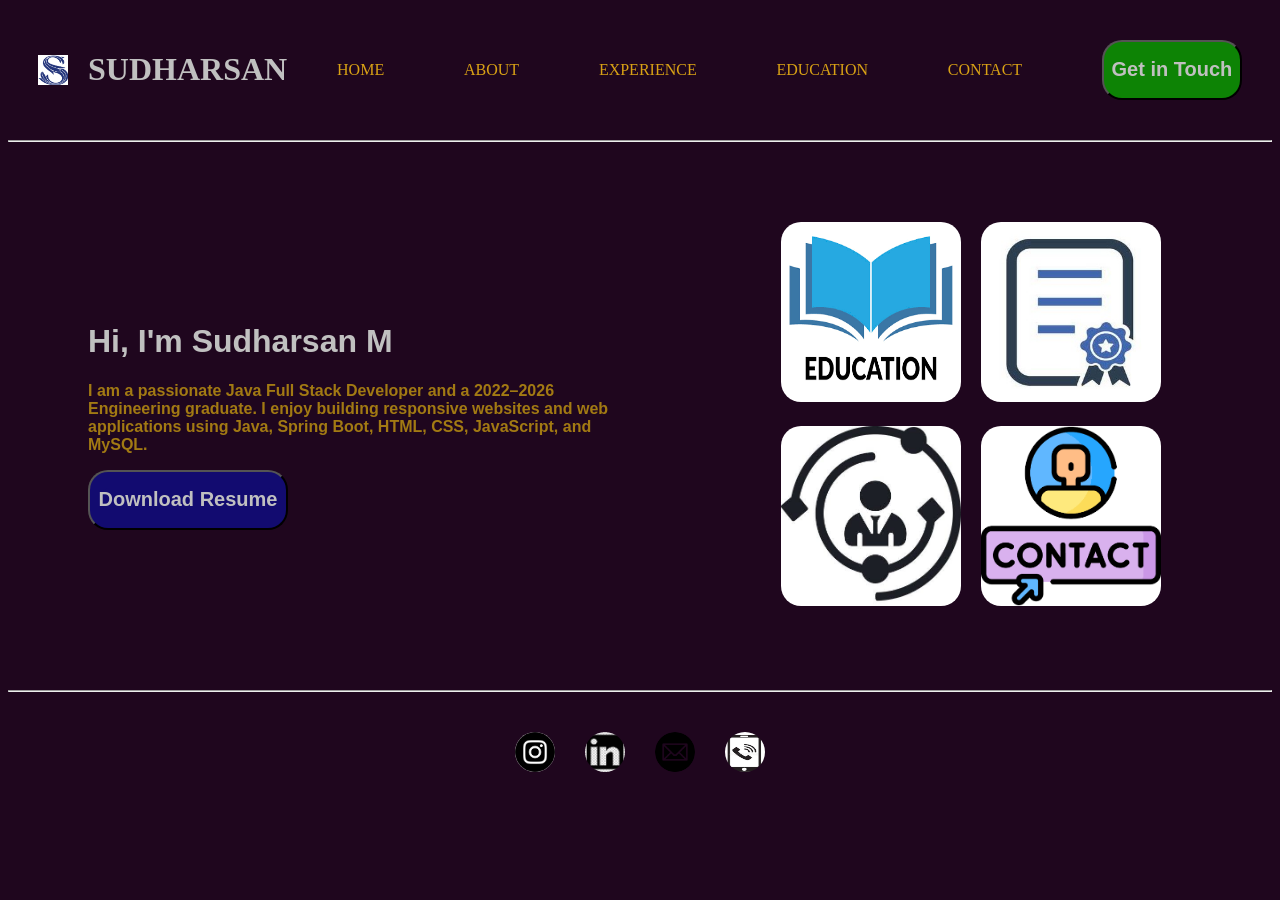
==== portfolio.html @ 6c02f1e7 "finished" ====
<!DOCTYPE html>
<html lang='en'>
<head>
    <meta charset='utf-8'>
    <meta name='viewport' content='width=device-width, initial-scale=1'>
    <title>Sudhan portfolio</title>
    <link rel='stylesheet' href='./portfolio.css'>
    <link rel="icon" href="./assets/logo s.png">
</head>
<body>
    <header>
        <div class="head">
          <img src="./assets/logo s.png" alt="s logo">
          <h1>SUDHARSAN</h1>
          <a href="./portfolio.html">HOME</a>
          <a href="#">ABOUT</a>
          <a href="#">EXPERIENCE</a>
          <a href="#">EDUCATION</a>
          <a href="#">CONTACT</a>
          <button>Get in Touch</button>
    </div>
    <hr>
    </header>
    
          <main>
    <div class="content">
        <h1>Hi, I'm Sudharsan M</h1>
        <p>
            I am a passionate Java Full Stack Developer and a 2022–2026
            Engineering graduate. I enjoy building responsive websites
            and web applications using Java, Spring Boot, HTML, CSS,
            JavaScript, and MySQL.
        </p>
   
        <button class="button">
            <a href="./assets/SUDHAN RESUME 1.pdf" download class="resume">
                Download Resume
            </a>
        </button>
    </div>

    <div class="anchor">
        <a href="#"><img src="./assets/education.png" alt=""></a>
        <a href="#"><img src="./assets/certification.jpg" alt=""></a>
        <a href="#"><img src="./assets/experience main.jpg" alt=""></a>
        <a href="#"><img src="./assets/contact  main.png" alt=""></a>
    </div>
</main>


    <footer>
        <hr>
        <div class="foot">
        <a href="https://www.instagram.com/sudharsan13_?igsh=bm9zcHFrdnkxYW1v">
            <img src="./assets/insta.png" alt="">
        </a>
        <a href="Name: Sudharsan M
LinkedIn id:  https://www.linkedin.com/in/sudharsan-m-0084ba28b?utm_source=share_via&utm_content=profile&utm_medium=member_android">
           <img src="./assets/linkin.webp" alt=""> 
        </a>

        <a href="mail to:720722106115@hicet.ac.in">
            <img src="./assets/mail.png" alt="">

        </a>
        <a href="tel:+919843506737">
            <img src="./assets/mobile.jpg" alt="">
        </a>
      </div>
    </footer>

    
    
    
</body>
</html>
---- portfolio.css ----
body{
    background-color: rgb(31, 6, 30);
}
.head{
     display: flex;
     align-items: center;
     gap: 20px;
     border: 20px;
     margin: 30px;
     
}
.head img{
    width: 30px;
    height: 30px;
}

 h1{
    color: silver;
}

.head a{
    color: rgb(216, 161, 21);
    text-decoration: none;
    margin: 0 auto;
    
}

.head button{
    margin-left: auto;
    width: 140px;
    height: 60px;
    border-radius: 20px;
    color: silver;
    background-color: rgb(13, 131, 5);
    font-size: 20px;
    font-weight: bold;
}


main{
    display: flex;
    justify-content: space-between;
    align-items: center;
    margin: 80px;
}

.content{
    width: 50%;
    color:rgb(162, 122, 19);
    font-family: Verdana, Geneva, Tahoma, sans-serif;
    font-weight: bold;
}

button,a.resume{
    color:silver;
    background-color: rgb(18, 11, 112);
    text-decoration: none;
    width: 200px;
    height: 60px;
    border-radius: 20px;
    font-size: 20px;
    font-weight: bold;
}


.anchor{
    width: 40%;
    display: flex;
    flex-wrap:wrap;
    gap: 20px;
    justify-content: center;
}

.anchor img{
    width: 180px;
    height: 180px;
    border-radius: 20px;
}



.foot{
    display: flex;
    justify-content: center;   /* Center horizontally */
    align-items: center;       /* Center vertically */
    gap: 30px;
    margin: 40px;
}

.foot img{
    width: 40px;
    height: 40px;
    border-radius: 50%;
}
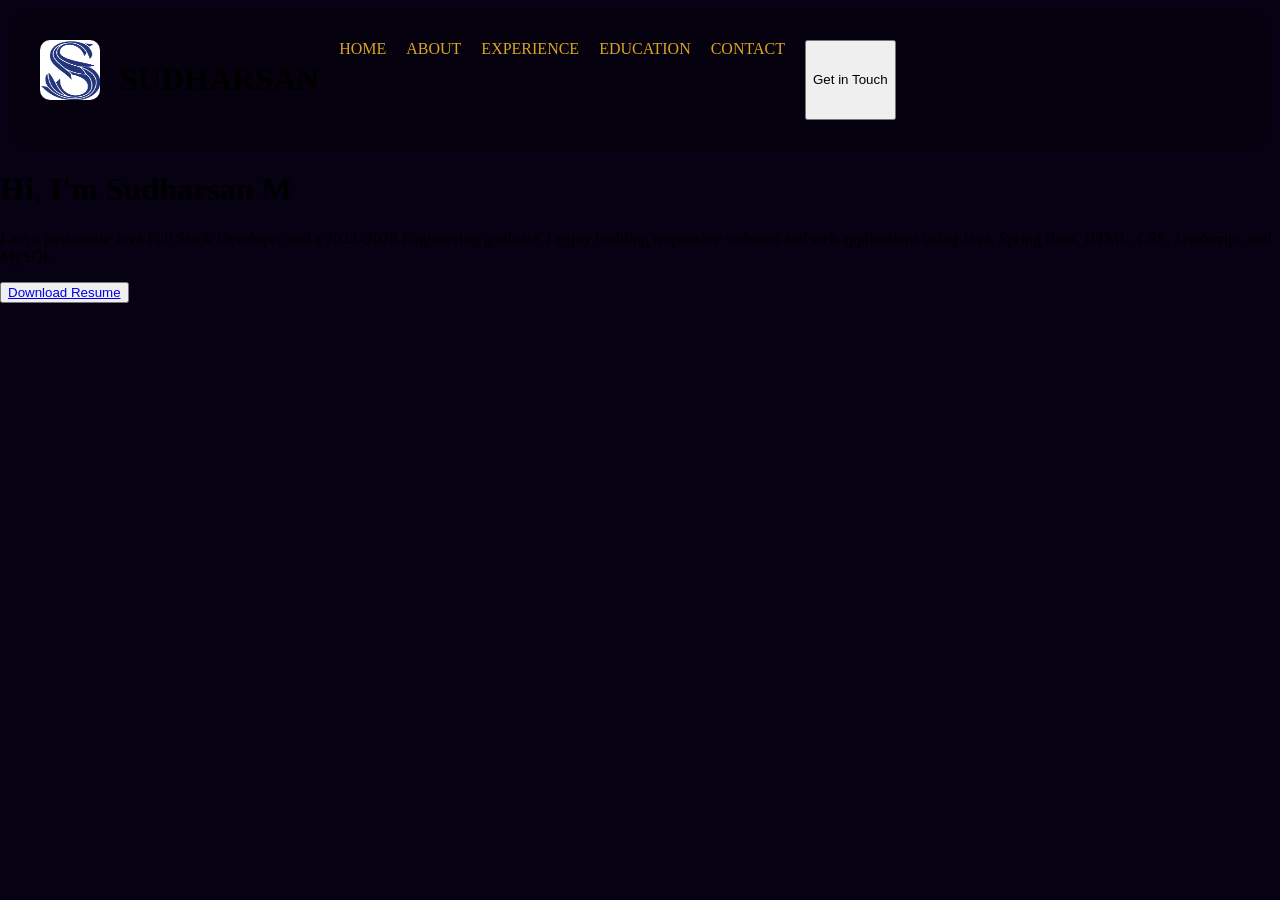
==== commit 12023077: "add" ====
--- a/portfolio.html
+++ b/portfolio.html
@@ -12,14 +12,16 @@
         <div class="head">
           <img src="./assets/logo s.png" alt="s logo">
           <h1>SUDHARSAN</h1>
-          <a href="./portfolio.html">HOME</a>
+          
+        <a href="./portfolio.html">HOME</a>
           <a href="#">ABOUT</a>
           <a href="#">EXPERIENCE</a>
           <a href="#">EDUCATION</a>
           <a href="#">CONTACT</a>
           <button>Get in Touch</button>
+          
     </div>
-    <hr>
+    
     </header>
     
           <main>
@@ -39,35 +41,11 @@
         </button>
     </div>
 
-    <div class="anchor">
-        <a href="#"><img src="./assets/education.png" alt=""></a>
-        <a href="#"><img src="./assets/certification.jpg" alt=""></a>
-        <a href="#"><img src="./assets/experience main.jpg" alt=""></a>
-        <a href="#"><img src="./assets/contact  main.png" alt=""></a>
-    </div>
+   
 </main>
 
 
-    <footer>
-        <hr>
-        <div class="foot">
-        <a href="https://www.instagram.com/sudharsan13_?igsh=bm9zcHFrdnkxYW1v">
-            <img src="./assets/insta.png" alt="">
-        </a>
-        <a href="Name: Sudharsan M
-LinkedIn id:  https://www.linkedin.com/in/sudharsan-m-0084ba28b?utm_source=share_via&utm_content=profile&utm_medium=member_android">
-           <img src="./assets/linkin.webp" alt=""> 
-        </a>
-
-        <a href="mail to:720722106115@hicet.ac.in">
-            <img src="./assets/mail.png" alt="">
-
-        </a>
-        <a href="tel:+919843506737">
-            <img src="./assets/mobile.jpg" alt="">
-        </a>
-      </div>
-    </footer>
+  
 
     
     
--- a/portfolio.css
+++ b/portfolio.css
@@ -1,94 +1,26 @@
 body{
-    background-color: rgb(31, 6, 30);
+    margin: 0px;
+    background-color: rgb(6, 1, 19);
 }
+
 .head{
-     display: flex;
-     align-items: center;
-     gap: 20px;
-     border: 20px;
-     margin: 30px;
-     
+    position: sticky;
+    display: flex;
+    background-color: rgb(5, 1, 14);
+    border-radius: 20px;
+    margin: 10px;
+    padding: 30px;
+    gap: 20px;
 }
 .head img{
-    width: 30px;
-    height: 30px;
-}
-
- h1{
-    color: silver;
+    width: 60px;
+    height: 60px;
+    border-radius: 10px;
+    box-shadow: 10px gray;
 }
 
 .head a{
-    color: rgb(216, 161, 21);
+    color: goldenrod;
     text-decoration: none;
-    margin: 0 auto;
     
-}
-
-.head button{
-    margin-left: auto;
-    width: 140px;
-    height: 60px;
-    border-radius: 20px;
-    color: silver;
-    background-color: rgb(13, 131, 5);
-    font-size: 20px;
-    font-weight: bold;
-}
-
-
-main{
-    display: flex;
-    justify-content: space-between;
-    align-items: center;
-    margin: 80px;
-}
-
-.content{
-    width: 50%;
-    color:rgb(162, 122, 19);
-    font-family: Verdana, Geneva, Tahoma, sans-serif;
-    font-weight: bold;
-}
-
-button,a.resume{
-    color:silver;
-    background-color: rgb(18, 11, 112);
-    text-decoration: none;
-    width: 200px;
-    height: 60px;
-    border-radius: 20px;
-    font-size: 20px;
-    font-weight: bold;
-}
-
-
-.anchor{
-    width: 40%;
-    display: flex;
-    flex-wrap:wrap;
-    gap: 20px;
-    justify-content: center;
-}
-
-.anchor img{
-    width: 180px;
-    height: 180px;
-    border-radius: 20px;
-}
-
-
-
-.foot{
-    display: flex;
-    justify-content: center;   /* Center horizontally */
-    align-items: center;       /* Center vertically */
-    gap: 30px;
-    margin: 40px;
-}
-
-.foot img{
-    width: 40px;
-    height: 40px;
-    border-radius: 50%;
 }
